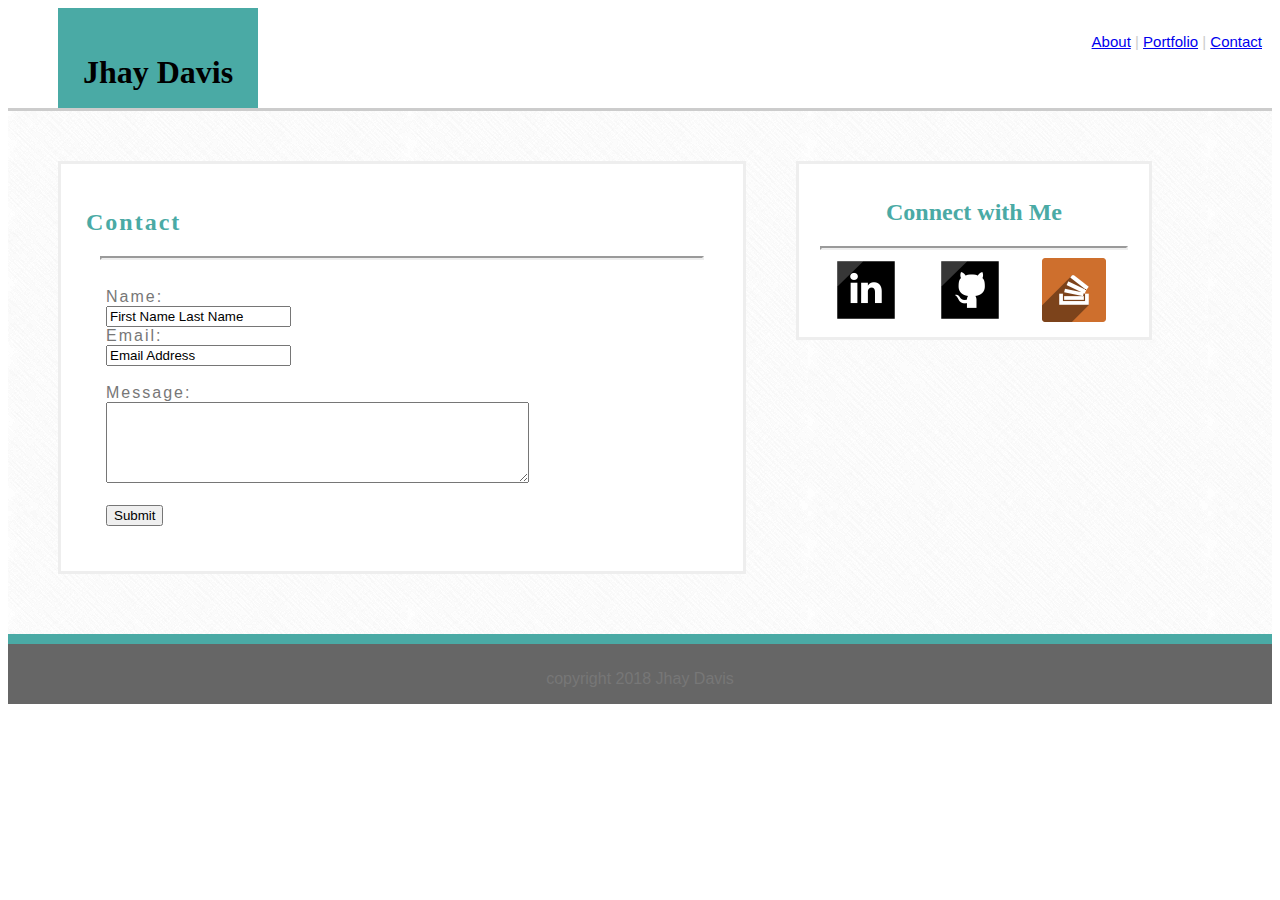
==== contact.html @ ed454f5d "first version of homework" ====
<!DOCTYPE html>
<html lang="en-us">

<head>
  <!-- Begin SEO meta data  -->
    <title>Contact Jhay Davis - Full Stack Developer in Dallas, TX</title>
    <meta charset="utf-8">
    <meta name ="description" content= "Jhay Davis - Full Stack Developer in Dallas, Texas. Specializing in JavaScript, SQL, JQuery, Node.JS ">
    <meta name ="keywords" content="Full Stack Developer, Swift, Python, HTML, JavaScript, CSS, SQL, JQuery, Node.JS, Java, React JS">
    <meta name="viewport" content="width=device-width, initial-scale=1.0">
    <!-- End SEO meta data  -->

    <!-- Begin external stylesheet link -->
  <link rel="stylesheet" type="text/css" href="assets/css/style.css">

    <!-- End of external stylesheet link -->

</head>

<body>
  

    <header>
      
       <section id="myName">
          <h1>Jhay Davis</h1>
      </section>

      <nav>
          <a href="index.html">About</a> | <a href="portfolio.html">Portfolio</a> | <a href="contact.html">Contact</a>
      </nav>

    </header>




<div id="container">
       <section id="pageContent">
            
            <h2>Contact</h2>
<hr>

  <form>
    Name:<br>
    <input type="text" name="name" value="First Name Last Name">
    <br>
    Email:<br>
    <input type="Email" name="email" value="Email Address">
    <br><br>
    Message:<br>
    <textarea cols="50" rows= "5" name="message" value="Enter your message here..."></textarea>
    <br><br>

    <input type="submit" value="Submit">



  </form>
                
               
    
        </section> 

         <section id="contactMe">
                 <h2>Connect with Me</h2>
                 <hr>
                 <img class="icon" src="assets/images/linkedin.png">
                 <img class="icon" src="assets/images/github.png">
                 <img class="icon" src="assets/images/stackoverflow.png">
                 
        </section>   
        
</div>

  <footer>
           <p>copyright 2018 Jhay Davis</p>
  </footer>        
       
</div>
        
  

</body>

</html>
---- assets/css/style.css ----
p {	

color: #777777;
}

header {
	width:100%;	
  	padding-top: 0px;
  	background: #ffffff;
  	border-bottom-color: #cccccc;
    border-bottom-style: solid;
  	z-index: 1;
  	min-height: 100px;
}

ul {
	margin-left: 20%;
}

h2 {

	color: #4aaaa5;
}

h3 {
font-size: 14px;

}

h4 {

	font-size: 14px;
	color: #4aaaa5;
	font-family: arial;

}

nav {

	float:right;
	margin-right: 10px;
	padding-top: 25px;
	font-family: arial;
	font-size: 15px;
	color:#ccc;
}


#container {
	padding-top: 50px;
	padding-bottom: 50px;
	background-image: url("../images/crossword.png");
	float: left;
	width: 100%;
	border-bottom-color: #4aaaa5;
    border-bottom-style: solid;
    border-bottom-width: 10px;
	
}



#myName {

	background-color: #4aaaa5;
	padding-top: 25px;
	float: left;
	width:200px;
	height: 75px;
	z-index: 100;
	margin-left: 50px;
	text-align: center;

}


#pageContent {
	background-color: white;
	margin-left: 50px;
	width: 50%;
	float: left;
	height: auto;
	border-color: #eeeeee;
	border-width: 3px;
	border-style: solid;
	padding:25px;
	margin-bottom: 10px;
	min-width: 320px;
	text-align: justify;
	letter-spacing: 2px;


}



form {

	font-family: arial;
	color: #777777;
	padding: 20px;
} 


#myPortfolioleft {

	text-align: center;
	float: left;
	padding: 10px;
	vertical-align: top;
}

#myPortfolioRight {

	float: right;
	padding: 10px;
}

#contactMe {
	
    justify-content:space-between;
	float: left;
	width:320px;
	margin-left: 50px;
	background-color: white;
	height: auto;
	border-color: #eeeeee;
	border-width: 3px;
	border-style: solid;
	padding:15px;
	text-align: center;
	margin-bottom: 10px;
	
}

footer {
	float: left;
	font-family: arial;
	text-align: center;
	background-color: #666666;
	height:50px;
	padding-top: 10px;
	width: 100%;
	
  	
}

.icon {
	display: flex;
	float: left;
	justify-content:space-between;
}

img {

	float: left;
	padding-left:20px;
	padding-right: 20px;
	vertical-align:top;
}

hr {
	color: grey;
	width: 95%;
	border-width: 2px;

}






.list {
	justify-content: left;
	align-content: left;
	align-items: left;
	list-style: none;
    display: flex;
    flex-direction: row;
    flex-wrap: wrap;
    margin-left: 25px;
    text-align: center;
}

.list
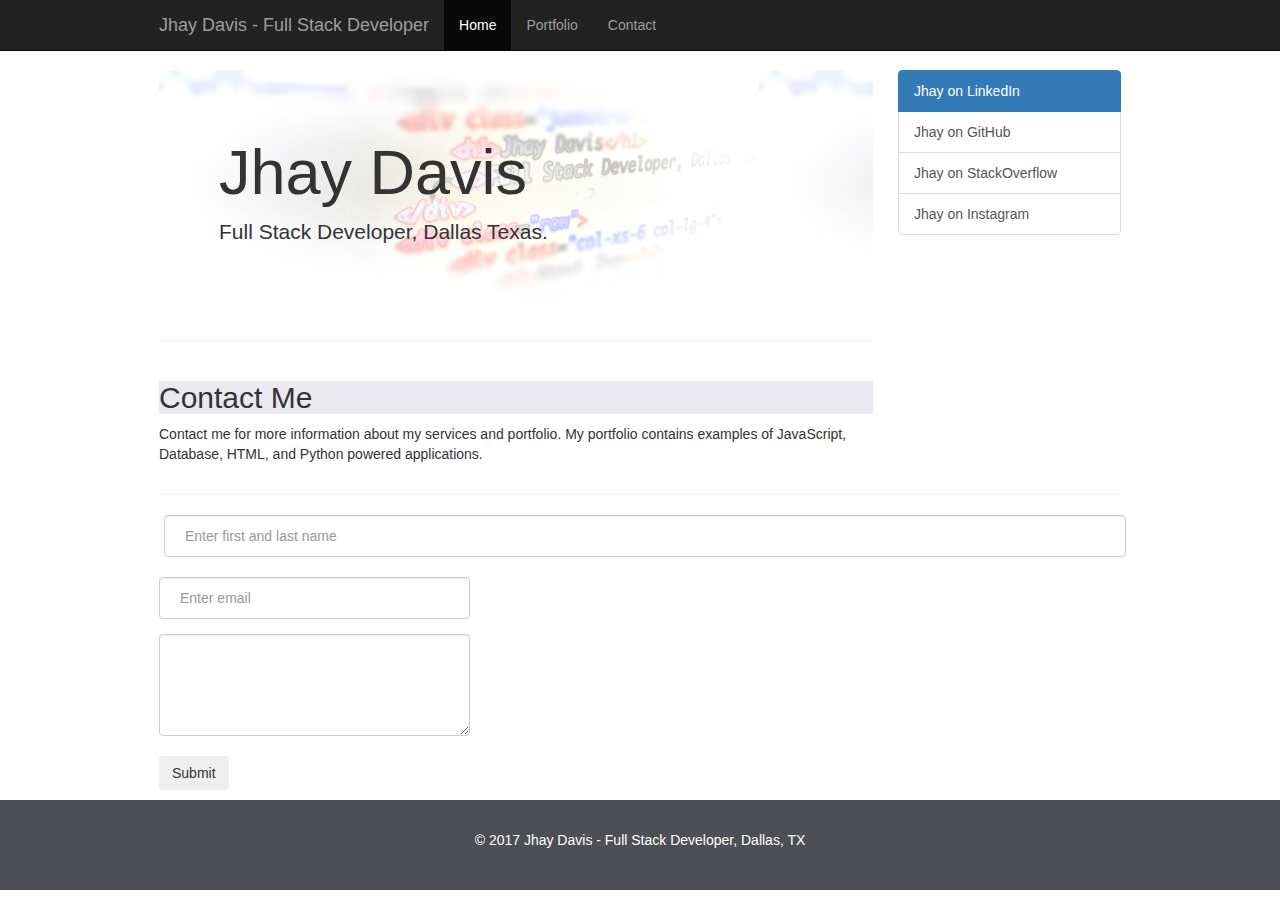
==== commit d33e059c: "New Version" ====
--- a/contact.html
+++ b/contact.html
@@ -1,86 +1,95 @@
 <!DOCTYPE html>
-<html lang="en-us">
+<html lang="en">
+    <head>
+        <meta http-equiv="X-UA-Compatible" content="IE=edge">
+        <meta name="viewport" content="width=device-width, initial-scale=1">
+        <meta name="description" jhay davis is a fortune 500 leader with full stack development technical expertise="">
+        <meta name="author" jhay davis="">
+        <title>Jhay Davis - Full Stack Developer, Dallas TX</title>
+        <!-- Bootstrap core CSS -->
+        <link href="bootstrap/css/bootstrap.min.css" rel="stylesheet">
+        <!-- Custom styles -->
+        <link href="style.css" rel="stylesheet">
+    </head>
+    <body>
+        <nav class="navbar navbar-fixed-top navbar-inverse">
+            <div class="container">
+                <div class="navbar-header">
+                    <button type="button" class="navbar-toggle collapsed" data-toggle="collapse" data-target="#navbar" aria-expanded="false" aria-controls="navbar">
+                        <span class="sr-only">Toggle navigation</span>
+                        <span class="icon-bar"></span>
+                        <span class="icon-bar"></span>
+                        <span class="icon-bar"></span>
+                    </button>
+                    <a class="navbar-brand" href="index.html">Jhay Davis - Full Stack Developer</a>
+                </div>
+                <div id="navbar" class="collapse navbar-collapse">
+                    <ul class="nav navbar-nav">
+                        <li class="active">
+                            <a href="index.html" style="float: none">Home</a>
+                        </li>
+                        <li>
+                            <a href="portfolio.html">Portfolio</a>
+                        </li>
+                        <li>
+                            <a href="contact.html">Contact</a>
+                        </li>
+                    </ul>
+                </div>
+            </div>
+        </nav>
+        <div class="container">
+            <div class="row row-offcanvas row-offcanvas-right">
+                <div class="col-xs-12 col-sm-9">
+                    <p class="pull-right visible-xs"><button type="button" class="btn btn-primary btn-xs" data-toggle="offcanvas">Toggle nav</button></p>
+                    <div class="jumbotron" style="background-image: url('assets/images/hero-header-white.jpg');background-size: contain">
+                        <h1>Jhay Davis</h1>
+                        <p>Full Stack Developer, Dallas Texas.</p>
+                    </div>
+                    <hr>
+                    <div class="row">
+                        <!--/.col-xs-6.col-lg-4-->
+                        <div class="col-xs-12">
+                            <h2>Contact Me</h2>
+                            <p>Contact me for more information about my services and portfolio. My portfolio contains examples of JavaScript, Database, HTML, and Python powered applications.&nbsp;</p>
+                            <p></p>
+                        </div>
+                    </div>
+                </div>
+                <div class="col-xs-4 col-sm-3 sidebar-offcanvas" id="sidebar">
+                    <div class="list-group">
+                        <a href="https://www.linkedin.com/in/jhay-davis-49a0624" class="list-group-item active" target="_blank">Jhay on LinkedIn</a>
+                        <a href="https://jhaydavis.github.io/" class="list-group-item" target="_blank">Jhay on GitHub</a>
+                        <a href="https://stackoverflow.com/users/8196887/jhay-davis?tab=profile" class="list-group-item" target="_blank">Jhay on StackOverflow</a>
+                        <a href="https://www.instagram.com/jhay9designs/" class="list-group-item" target="_blank">Jhay on Instagram</a>
+                    </div>
+                </div>
+            </div>
+            <hr>
+            <input type="text" class="form-control" placeholder="Enter first and last name">
+            <div class="row">
+                <div class="col-md-4">
+                    <form role="form"> 
+                        <div class="form-group"> 
+                            <label class="sr-only" for="exampleInputEmail1">Email address</label>                             
 
-<head>
-  <!-- Begin SEO meta data  -->
-    <title>Contact Jhay Davis - Full Stack Developer in Dallas, TX</title>
-    <meta charset="utf-8">
-    <meta name ="description" content= "Jhay Davis - Full Stack Developer in Dallas, Texas. Specializing in JavaScript, SQL, JQuery, Node.JS ">
-    <meta name ="keywords" content="Full Stack Developer, Swift, Python, HTML, JavaScript, CSS, SQL, JQuery, Node.JS, Java, React JS">
-    <meta name="viewport" content="width=device-width, initial-scale=1.0">
-    <!-- End SEO meta data  -->
+                            <input type="email" class="form-control" id="exampleInputEmail1" placeholder="Enter email"> 
+                        </div>
+                        <textarea class="form-control" rows="3"></textarea>                         
 
-    <!-- Begin external stylesheet link -->
-  <link rel="stylesheet" type="text/css" href="assets/css/style.css">
+                        <div class="form-group">                                                           
+</div>                                                                           
 
-    <!-- End of external stylesheet link -->
-
-</head>
-
-<body>
-  
-
-    <header>
-      
-       <section id="myName">
-          <h1>Jhay Davis</h1>
-      </section>
-
-      <nav>
-          <a href="index.html">About</a> | <a href="portfolio.html">Portfolio</a> | <a href="contact.html">Contact</a>
-      </nav>
-
-    </header>
-
-
-
-
-<div id="container">
-       <section id="pageContent">
-            
-            <h2>Contact</h2>
-<hr>
-
-  <form>
-    Name:<br>
-    <input type="text" name="name" value="First Name Last Name">
-    <br>
-    Email:<br>
-    <input type="Email" name="email" value="Email Address">
-    <br><br>
-    Message:<br>
-    <textarea cols="50" rows= "5" name="message" value="Enter your message here..."></textarea>
-    <br><br>
-
-    <input type="submit" value="Submit">
-
-
-
-  </form>
-                
-               
-    
-        </section> 
-
-         <section id="contactMe">
-                 <h2>Connect with Me</h2>
-                 <hr>
-                 <img class="icon" src="assets/images/linkedin.png">
-                 <img class="icon" src="assets/images/github.png">
-                 <img class="icon" src="assets/images/stackoverflow.png">
-                 
-        </section>   
-        
+                        <button type="submit" class="btn">Submit</button>                         
+                    </form>
+                </div>
+                <div class="col-md-4"> 
 </div>
-
-  <footer>
-           <p>copyright 2018 Jhay Davis</p>
-  </footer>        
-       
-</div>
-        
-  
-
-</body>
-
+            </div>
+        </div>
+        <!--/.container-->
+        <footer>
+            <p>© 2017 Jhay Davis - Full Stack Developer, Dallas, TX</p>
+        </footer>
+    </body>
 </html>--- a/style.css
+++ b/style.css
@@ -0,0 +1,64 @@
+/*
+ * Style tweaks
+ * --------------------------------------------------
+ */
+h2 {
+  background-color: #e9e9ef;}
+html,
+body {
+  overflow-x: hidden; /* Prevent scroll on narrow devices */
+}
+body {
+  padding-top: 70px;
+}
+footer {
+  text-align: center;;
+  color: white;;;
+  padding: 30px;;
+background-color: #4d4f54;
+}
+
+/*
+ * Off Canvas
+ * --------------------------------------------------
+ */
+@media screen and (max-width: 900px) {
+  .row-offcanvas {
+    position: relative;
+    -webkit-transition: all .25s ease-out;
+         -o-transition: all .25s ease-out;
+            transition: all .25s ease-out;
+  }
+
+  .row-offcanvas-right {
+    right: 0;
+  }
+
+  .row-offcanvas-left {
+    left: 0;
+  }
+
+  .row-offcanvas-right
+  .sidebar-offcanvas {
+    right: -50%; /* 6 columns */
+  }
+
+  .row-offcanvas-left
+  .sidebar-offcanvas {
+    left: -50%; /* 6 columns */
+  }
+
+  .row-offcanvas-right.active {
+    right: 50%; /* 6 columns */
+  }
+
+  .row-offcanvas-left.active {
+    left: 50%; /* 6 columns */
+  }
+
+  .sidebar-offcanvas {
+    position: absolute;
+    top: 0;
+    width: 50%; /* 6 columns */
+  }
+}